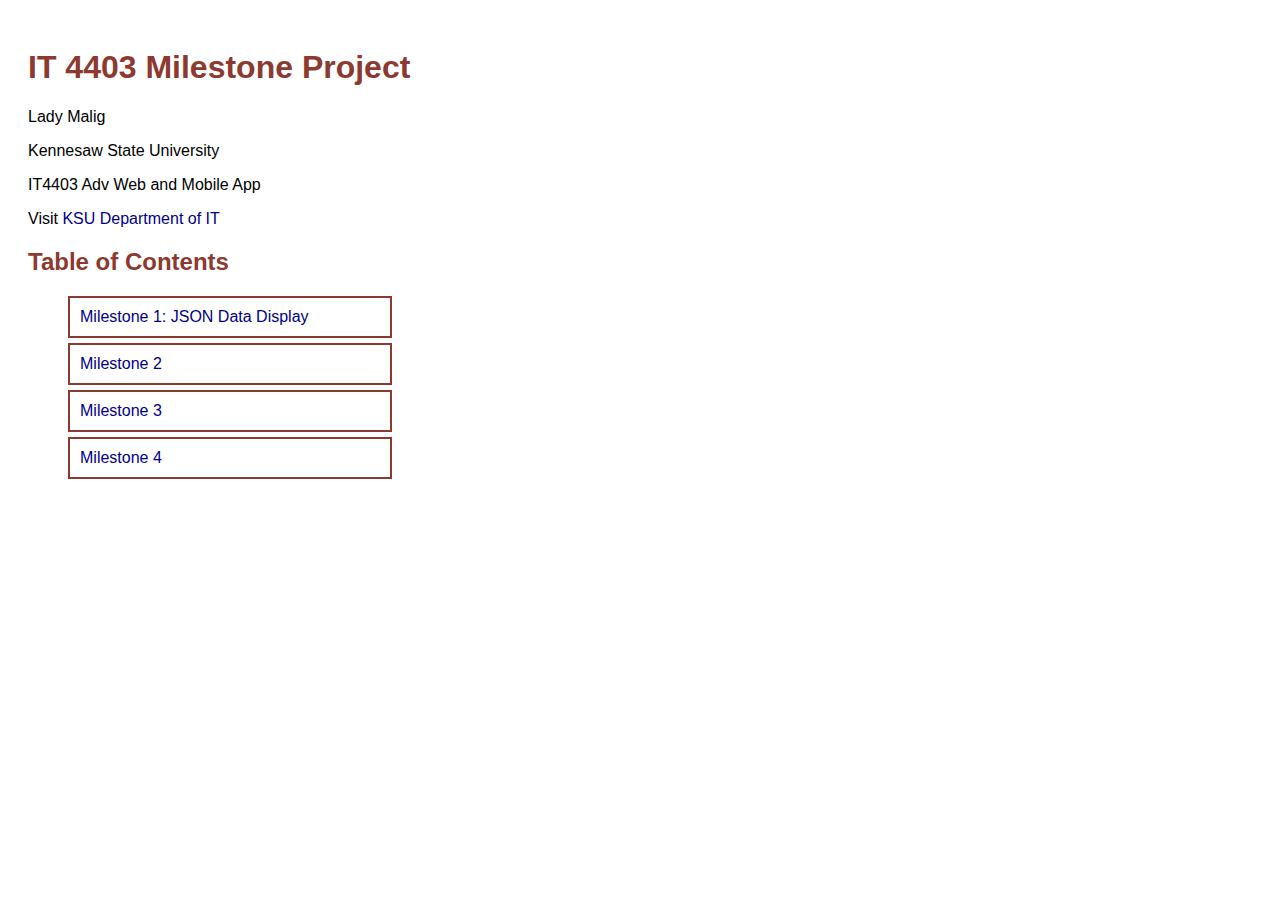
==== index.html @ d02df1ce "Update index.html" ====
<!DOCTYPE html>
<html>
<head>
<link rel="stylesheet" href="style.css">
<title>IT 4403 JSON Project</title>
</head>
<body>

<h1>IT 4403 Milestone Project</h1>
<p>Lady Malig</p>
<p>Kennesaw State University </p>
<p>IT4403 Adv Web and Mobile App</p> 
<p>Visit <a href=" https://ccse.kennesaw.edu/it/">KSU Department of IT</a> </p>

<h2>Table of Contents</h2>
  <ul>
        <li><a href="milestone1.html">Milestone 1: JSON Data Display</a></li>
        <li><a href="#">Milestone 2</a></li>
        <li><a href="#">Milestone 3</a></li>
        <li><a href="#">Milestone 4</a></li>
    </ul>

</body>
</html>
---- style.css ----
body {
    background-color: white;
    font-family: Arial, sans-serif;
    padding: 20px;
}

h1, h2, h3 {
    color: #8c3930;
}


p {
    color: #black;
}

ul li{

width: 300px;
border: 2px solid #8c3930;
padding: 10px;
margin-bottom: 5px;
list-style-type: none;

}

div {
    padding: 15px;
    border: 2px solid #8c3930;
    margin-bottom: 20px;
    border-radius: 5px;
}

a {
    color: darkblue;
    text-decoration: none;
}

a:hover {
    text-decoration: underline;
}

hr {
    border: 0;
    height: 1px;
    background-color: #8c3930;
}
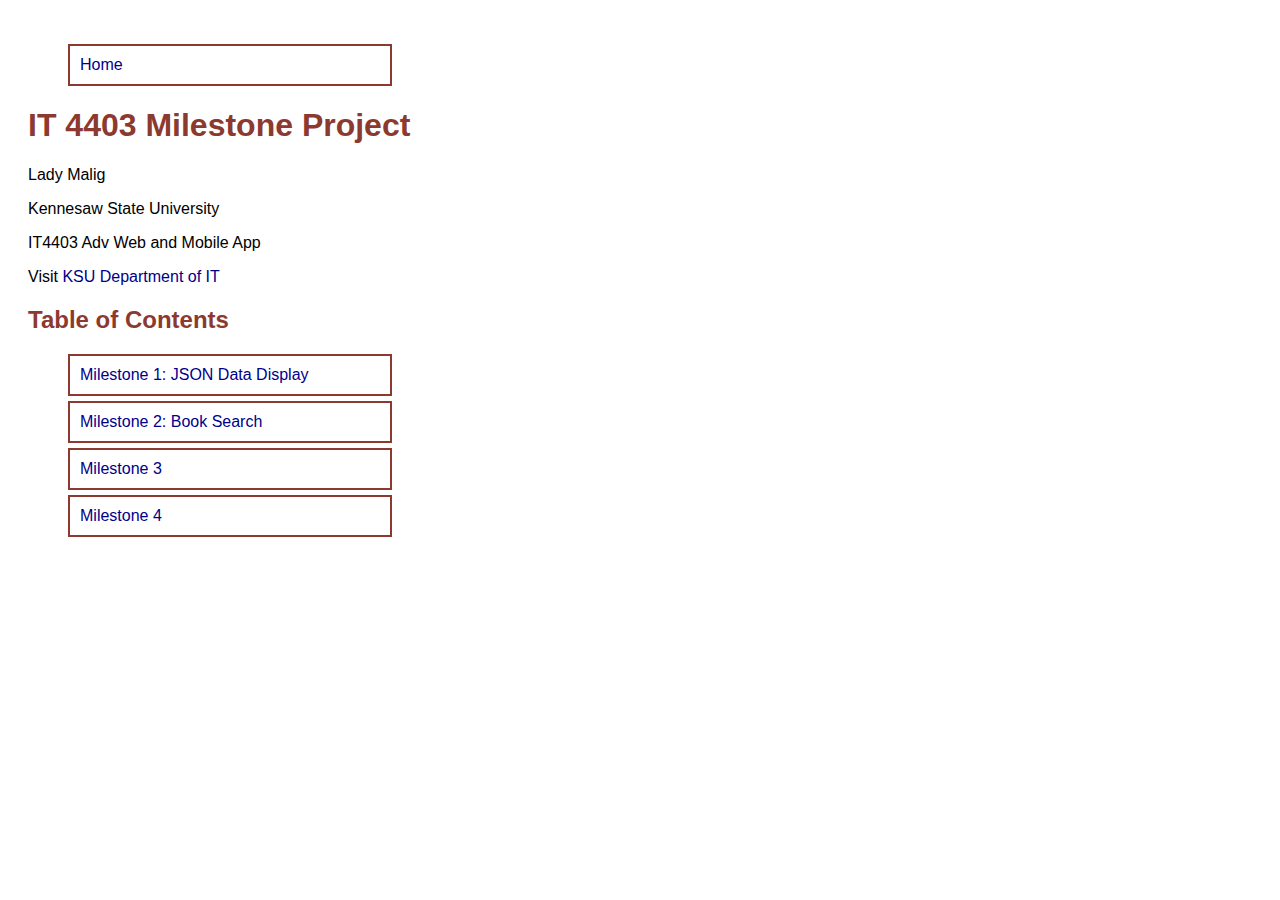
==== commit df41acc6: "Update index.html" ====
--- a/index.html
+++ b/index.html
@@ -1,21 +1,33 @@
 <!DOCTYPE html>
 <html>
 <head>
-<link rel="stylesheet" href="style.css">
-<title>IT 4403 JSON Project</title>
+    <link rel="stylesheet" href="style.css">
+    <title>IT 4403 JSON Project</title>
 </head>
 <body>
 
+<header>
+    <nav>
+        <ul>
+            <li><a href="index.html">Home</a></li>
+            
+        </ul>
+    </nav>
+</header>
+
 <h1>IT 4403 Milestone Project</h1>
 <p>Lady Malig</p>
-<p>Kennesaw State University </p>
+<p>Kennesaw State University</p>
 <p>IT4403 Adv Web and Mobile App</p> 
-<p>Visit <a href=" https://ccse.kennesaw.edu/it/">KSU Department of IT</a> </p>
+<p>Visit <a href="https://ccse.kennesaw.edu/it/">KSU Department of IT</a></p>
+
+
+
 
 <h2>Table of Contents</h2>
   <ul>
         <li><a href="milestone1.html">Milestone 1: JSON Data Display</a></li>
-        <li><a href="#">Milestone 2</a></li>
+        <li><a href="milestone2.html">Milestone 2: Book Search</a></li>
         <li><a href="#">Milestone 3</a></li>
         <li><a href="#">Milestone 4</a></li>
     </ul>
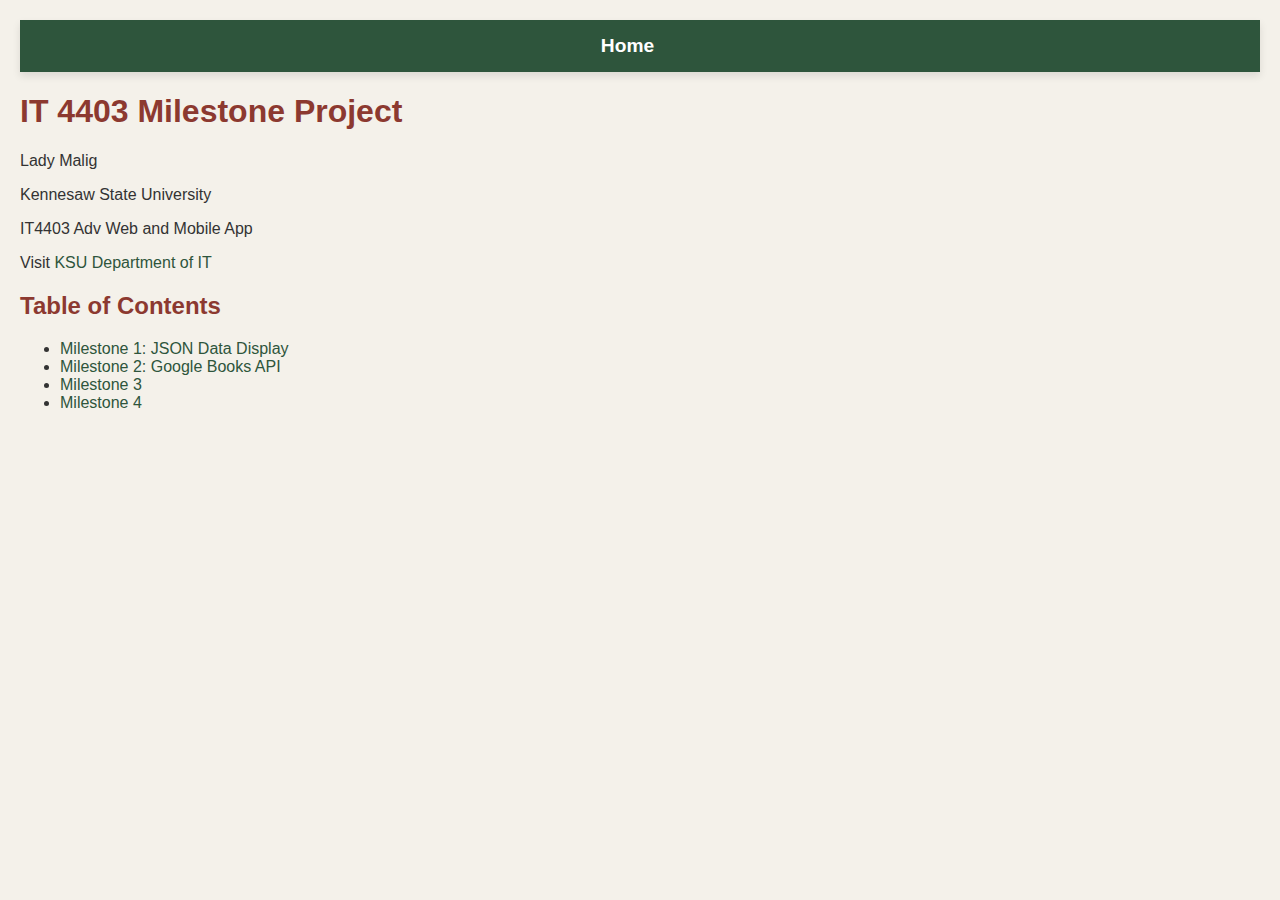
==== commit 1c69b94b: "Update index.html" ====
--- a/index.html
+++ b/index.html
@@ -27,7 +27,7 @@
 <h2>Table of Contents</h2>
   <ul>
         <li><a href="milestone1.html">Milestone 1: JSON Data Display</a></li>
-        <li><a href="milestone2.html">Milestone 2: Book Search</a></li>
+        <li><a href="milestone2.html">Milestone 2: Google Books API</a></li>
         <li><a href="#">Milestone 3</a></li>
         <li><a href="#">Milestone 4</a></li>
     </ul>
--- a/style.css
+++ b/style.css
@@ -1,46 +1,145 @@
 body {
-    background-color: white;
-    font-family: Arial, sans-serif;
+    background-color: #f4f1ea;
+    font-family: 'Arial', sans-serif;
     padding: 20px;
+    margin: 0;
+    color: #333333;
+}
+
+header {
+    background-color: #2e553c;
+    padding: 15px 0;
+    box-shadow: 0px 4px 8px rgba(0, 0, 0, 0.1);
+}
+
+nav ul {
+    list-style-type: none;
+    margin: 0;
+    padding: 0;
+    text-align: center;
+}
+
+nav ul li {
+    display: inline;
+    margin-right: 25px;
+}
+
+nav ul li a {
+    text-decoration: none;
+    color: #ffffff;
+    font-weight: bold;
+    font-size: 1.2em;
+}
+
+nav ul li a:hover {
+    color: #f4f1ea;
 }
 
 h1, h2, h3 {
     color: #8c3930;
 }
 
-
 p {
-    color: #black;
-}
-
-ul li{
-
-width: 300px;
-border: 2px solid #8c3930;
-padding: 10px;
-margin-bottom: 5px;
-list-style-type: none;
-
-}
-
-div {
-    padding: 15px;
-    border: 2px solid #8c3930;
-    margin-bottom: 20px;
-    border-radius: 5px;
+    color: #333333;
 }
 
 a {
-    color: darkblue;
+    color: #2e553c;
     text-decoration: none;
 }
 
 a:hover {
+    color: #22452d;
     text-decoration: underline;
 }
 
-hr {
-    border: 0;
-    height: 1px;
+a.button {
     background-color: #8c3930;
+    color: #ffffff;
+    padding: 10px 20px;
+    border-radius: 5px;
+    text-align: center;
+    display: inline-block;
+    margin-top: 10px;
+    box-shadow: 0px 3px 6px rgba(0, 0, 0, 0.1);
+    transition: background-color 0.3s ease, box-shadow 0.3s ease;
 }
+
+a.button:hover {
+    background-color: #702a25;
+    box-shadow: 0px 6px 10px rgba(0, 0, 0, 0.15);
+}
+
+.book-result {
+    background-color: #ffffff;
+    border: 2px solid #2e553c;
+    border-radius: 10px;
+    padding: 20px;
+    margin-bottom: 20px;
+    box-shadow: 0px 4px 12px rgba(0, 0, 0, 0.1);
+    display: flex;
+    align-items: center;
+    transition: transform 0.3s ease, box-shadow 0.3s ease;
+}
+
+.book-result:hover {
+    transform: translateY(-5px);
+    box-shadow: 0px 6px 18px rgba(0, 0, 0, 0.15);
+}
+
+.book-result img {
+    margin-right: 20px;
+    border-radius: 5px;
+    width: 100px;
+    height: auto;
+    box-shadow: 0px 2px 8px rgba(0, 0, 0, 0.1);
+}
+
+.book-result h3 {
+    margin-bottom: 10px;
+    font-size: 1.5em;
+    color: #2e553c;
+}
+
+.book-result p {
+    margin: 5px 0;
+    color: #333333;
+}
+
+.book-result .button {
+    background-color: #8c3930;
+    color: white;
+    padding: 8px 16px;
+    border-radius: 5px;
+    text-decoration: none;
+    margin-top: 10px;
+    display: inline-block;
+    box-shadow: 0px 3px 6px rgba(0, 0, 0, 0.1);
+    transition: background-color 0.3s ease, box-shadow 0.3s ease;
+}
+
+.book-result .button:hover {
+    background-color: #702a25;
+    box-shadow: 0px 6px 12px rgba(0, 0, 0, 0.15);
+}
+
+#pagination select {
+    padding: 10px;
+    border: 1px solid #8c3930;
+    background-color: #f4f1ea;
+    color: #333333;
+    font-size: 1.1em;
+    margin-top: 10px;
+    border-radius: 5px;
+}
+
+footer {
+    background-color: #2e553c;
+    color: #ffffff;
+    text-align: center;
+    padding: 15px 0;
+    margin-top: 40px;
+    position: relative;
+    bottom: 0;
+    width: 100%;
+}
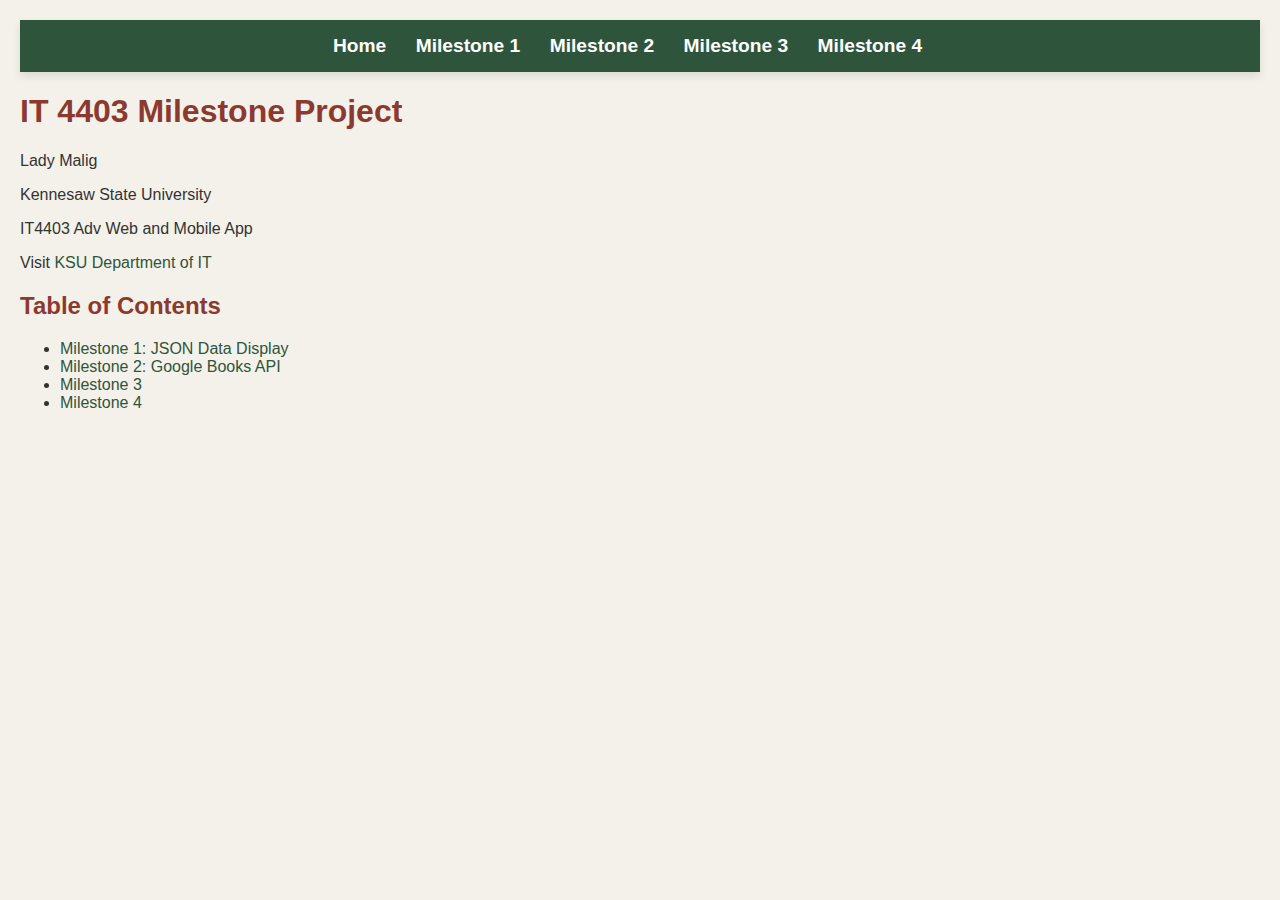
==== commit 50708e8c: "Update index.html" ====
--- a/index.html
+++ b/index.html
@@ -10,6 +10,11 @@
     <nav>
         <ul>
             <li><a href="index.html">Home</a></li>
+            <li><a href="milestone1.html"> Milestone 1</a></li>
+            <li><a href="milestone2.html"> Milestone 2</a></li>
+            <li><a href="milestone3.html"> Milestone 3</a></li>
+            <li><a href="mileston4.html"> Milestone 4</a></li>
+                
             
         </ul>
     </nav>
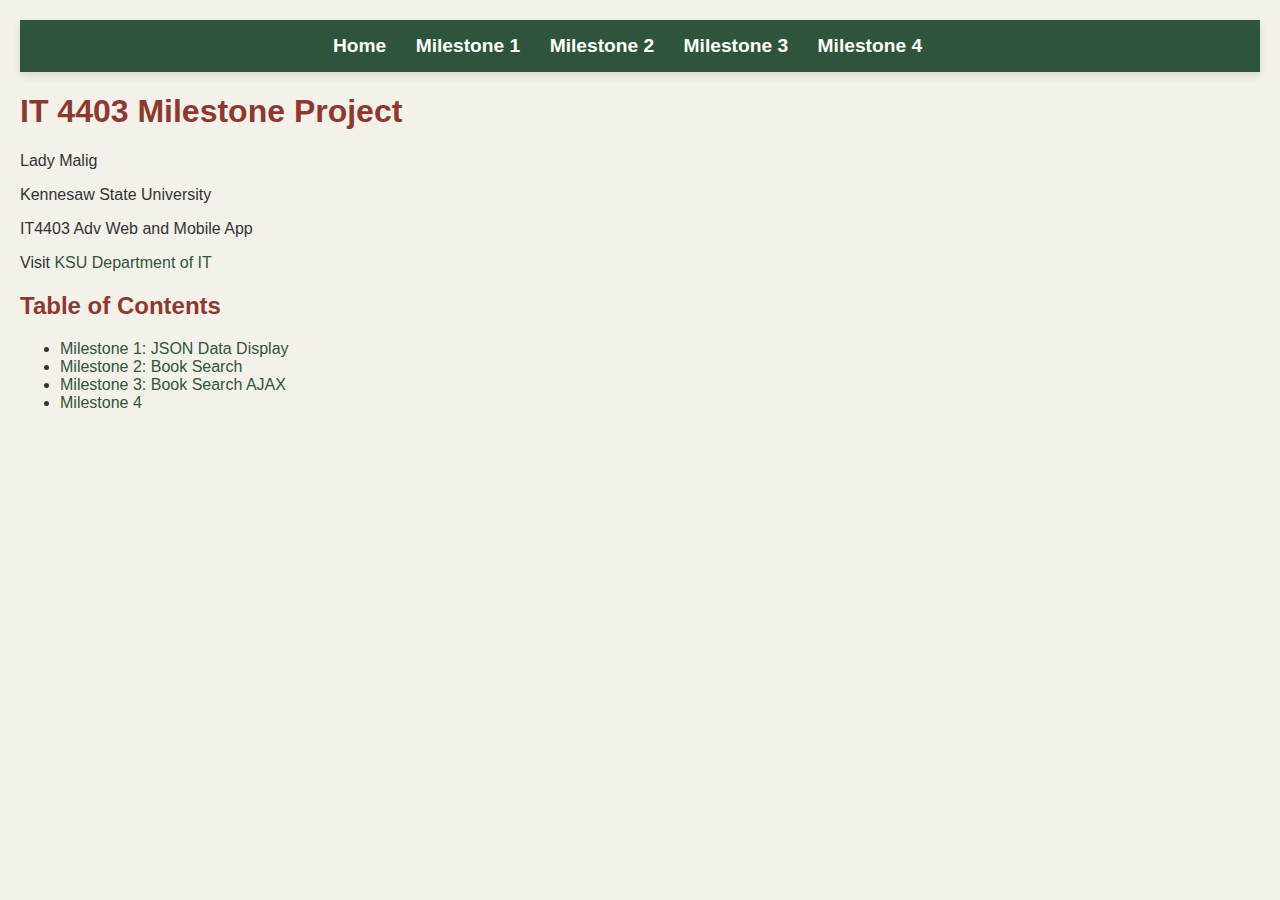
==== commit 6d5d736e: "Update index.html" ====
--- a/index.html
+++ b/index.html
@@ -10,11 +10,10 @@
     <nav>
         <ul>
             <li><a href="index.html">Home</a></li>
-            <li><a href="milestone1.html"> Milestone 1</a></li>
+	    <li><a href="milestone1.html"> Milestone 1</a></li>
             <li><a href="milestone2.html"> Milestone 2</a></li>
             <li><a href="milestone3.html"> Milestone 3</a></li>
-            <li><a href="mileston4.html"> Milestone 4</a></li>
-                
+            <li><a href="milestone4.html"> Milestone 4</a></li>
             
         </ul>
     </nav>
@@ -32,8 +31,8 @@
 <h2>Table of Contents</h2>
   <ul>
         <li><a href="milestone1.html">Milestone 1: JSON Data Display</a></li>
-        <li><a href="milestone2.html">Milestone 2: Google Books API</a></li>
-        <li><a href="#">Milestone 3</a></li>
+        <li><a href="milestone2.html">Milestone 2: Book Search</a></li>
+        <li><a href="milestone3.html">Milestone 3: Book Search AJAX</a></li>
         <li><a href="#">Milestone 4</a></li>
     </ul>
 
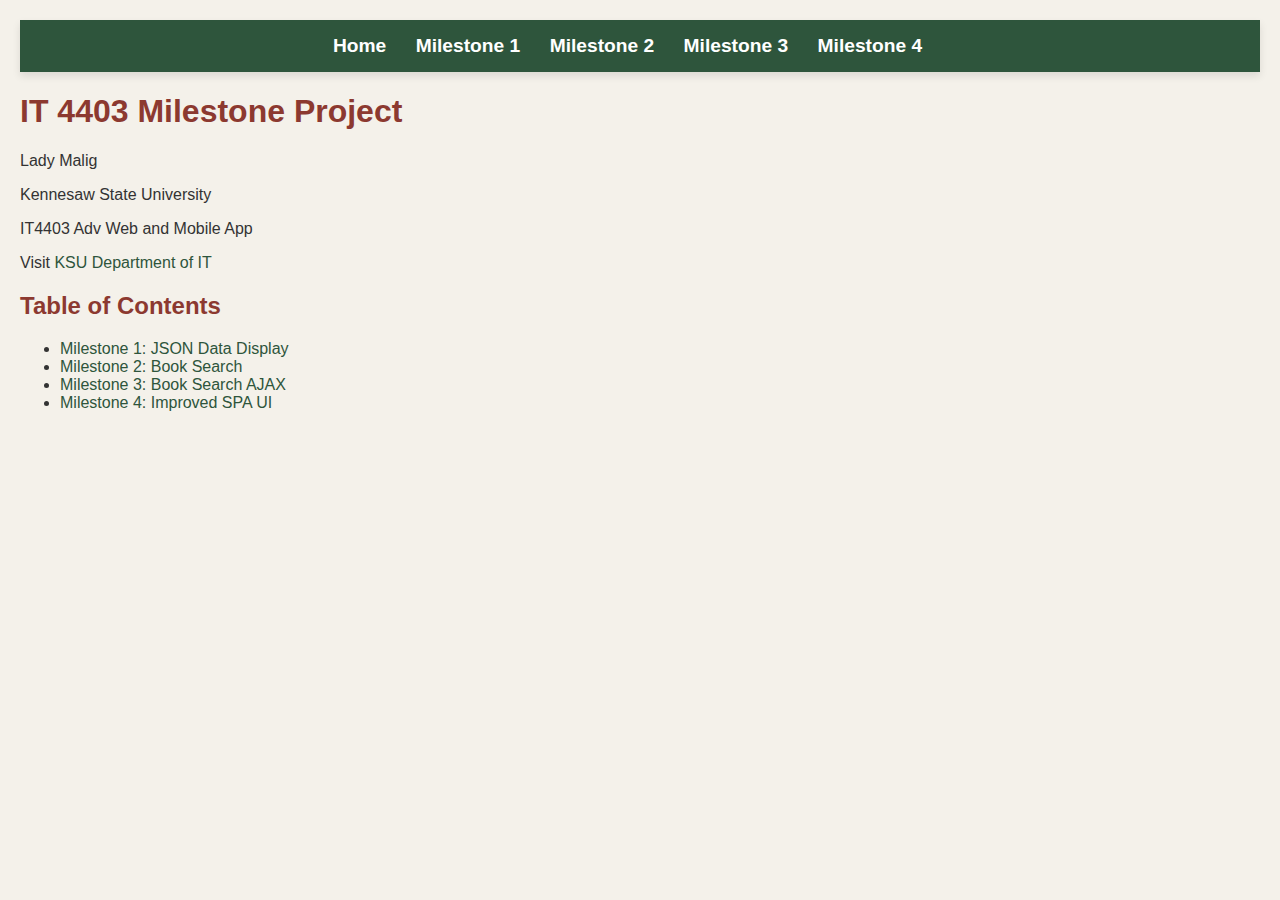
==== commit cc4dee23: "Update index.html" ====
--- a/index.html
+++ b/index.html
@@ -33,7 +33,7 @@
         <li><a href="milestone1.html">Milestone 1: JSON Data Display</a></li>
         <li><a href="milestone2.html">Milestone 2: Book Search</a></li>
         <li><a href="milestone3.html">Milestone 3: Book Search AJAX</a></li>
-        <li><a href="#">Milestone 4</a></li>
+        <li><a href="milestone4.html">Milestone 4: Improved SPA UI</a></li>
     </ul>
 
 </body>
--- a/style.css
+++ b/style.css
@@ -60,7 +60,7 @@
     border-radius: 5px;
     text-align: center;
     display: inline-block;
-    margin-top: 10px;
+    margin-top: 20px;
     box-shadow: 0px 3px 6px rgba(0, 0, 0, 0.1);
     transition: background-color 0.3s ease, box-shadow 0.3s ease;
 }
@@ -70,6 +70,7 @@
     box-shadow: 0px 6px 10px rgba(0, 0, 0, 0.15);
 }
 
+/* Book result styling */
 .book-result {
     background-color: #ffffff;
     border: 2px solid #2e553c;
@@ -106,6 +107,7 @@
     color: #333333;
 }
 
+/* Styling for buttons inside book results */
 .book-result .button {
     background-color: #8c3930;
     color: white;
@@ -123,6 +125,7 @@
     box-shadow: 0px 6px 12px rgba(0, 0, 0, 0.15);
 }
 
+/* Pagination styling */
 #pagination select {
     padding: 10px;
     border: 1px solid #8c3930;
@@ -143,3 +146,160 @@
     bottom: 0;
     width: 100%;
 }
+.book-item {
+    margin-bottom: 30px;
+    display: flex;
+    flex-direction: column;
+    align-items: center;
+}
+
+.details-btn {
+    background-color: #8c3930;
+    color: #ffffff;
+    padding: 10px 20px;
+    border-radius: 5px;
+    text-decoration: none;
+    font-weight: bold;
+    display: inline-block;
+    margin-top: 15px;
+    box-shadow: 0px 3px 6px rgba(0, 0, 0, 0.1);
+    transition: background-color 0.3s ease, box-shadow 0.3s ease;
+    border: none;
+    cursor: pointer;
+}
+
+.details-btn:hover {
+    background-color: #702a25;
+    box-shadow: 0px 6px 10px rgba(0, 0, 0, 0.15);
+}
+
+.content-container {
+    display: flex;
+    justify-content: space-between;
+    align-items: flex-start;
+    gap: 20px;
+}
+
+#results-section {
+    flex: 2;
+}
+
+#details-section {
+    flex: 1;
+}
+
+#results, #book-details {
+    width: 100%;
+}
+
+@media (max-width: 768px) {
+    .content-container {
+        flex-direction: column;
+    }
+}
+
+#bookshelf {
+    display: flex;
+    flex-wrap: wrap;
+    gap: 20px;
+    justify-content: flex-start;
+}
+
+.book-item {
+    flex: 0 1 calc(33.333% - 20px);
+    box-sizing: border-box;
+    margin-bottom: 30px;
+    display: flex;
+    flex-direction: column;
+    align-items: center;
+    box-sizing: border-box;
+}
+
+.book-item img {
+    width: 100px;
+    height: auto;
+    border-radius: 5px;
+    margin-bottom: 10px;
+}
+
+#bookshelf-btn {
+    background-color: #8c3930;
+    color: white;
+    padding: 10px 20px;
+    border-radius: 5px;
+    border: none;
+    cursor: pointer;
+    font-size: 1.1em;
+    margin-bottom: 20px;
+    margin-top: 50px;
+}
+
+#bookshelf-btn:hover {
+    background-color: #702a25;
+}
+
+.books-container {
+    display: flex;
+    flex-wrap: wrap;
+    gap: 20px;
+}
+
+.book-item {
+    flex: 0 1 calc(33.333% - 20px);
+    box-sizing: border-box;
+    padding: 10px;
+    border: 1px solid #ddd;
+    border-radius: 5px;
+    background-color: #f9f9f9;
+}
+
+.book-item img {
+    width: 100px;
+    height: auto;
+    margin-bottom: 10px;
+}
+
+.book-item h3 {
+    font-size: 1.1em;
+    margin-bottom: 10px;
+}
+
+.book-item .details-btn {
+    background-color: #8c3930;
+    color: white;
+    padding: 10px 20px;
+    border-radius: 5px;
+    text-decoration: none;
+    font-weight: bold;
+    cursor: pointer;
+    border: none;
+    margin-top: 10px;
+}
+
+.book-item .details-btn:hover {
+    background-color: #702a25;
+}
+
+.book-details-content {
+    padding: 10px;
+    background-color: #f4f1ea;
+    border: 1px solid #ddd;
+    margin-top: 10px;
+    border-radius: 5px;
+}
+
+.book-details-content p {
+    margin: 5px 0;
+}
+
+@media (max-width: 768px) {
+    .book-item {
+        flex: 0 1 calc(50% - 20px);
+    }
+}
+
+@media (max-width: 480px) {
+    .book-item {
+        flex: 0 1 100%;
+    }
+}
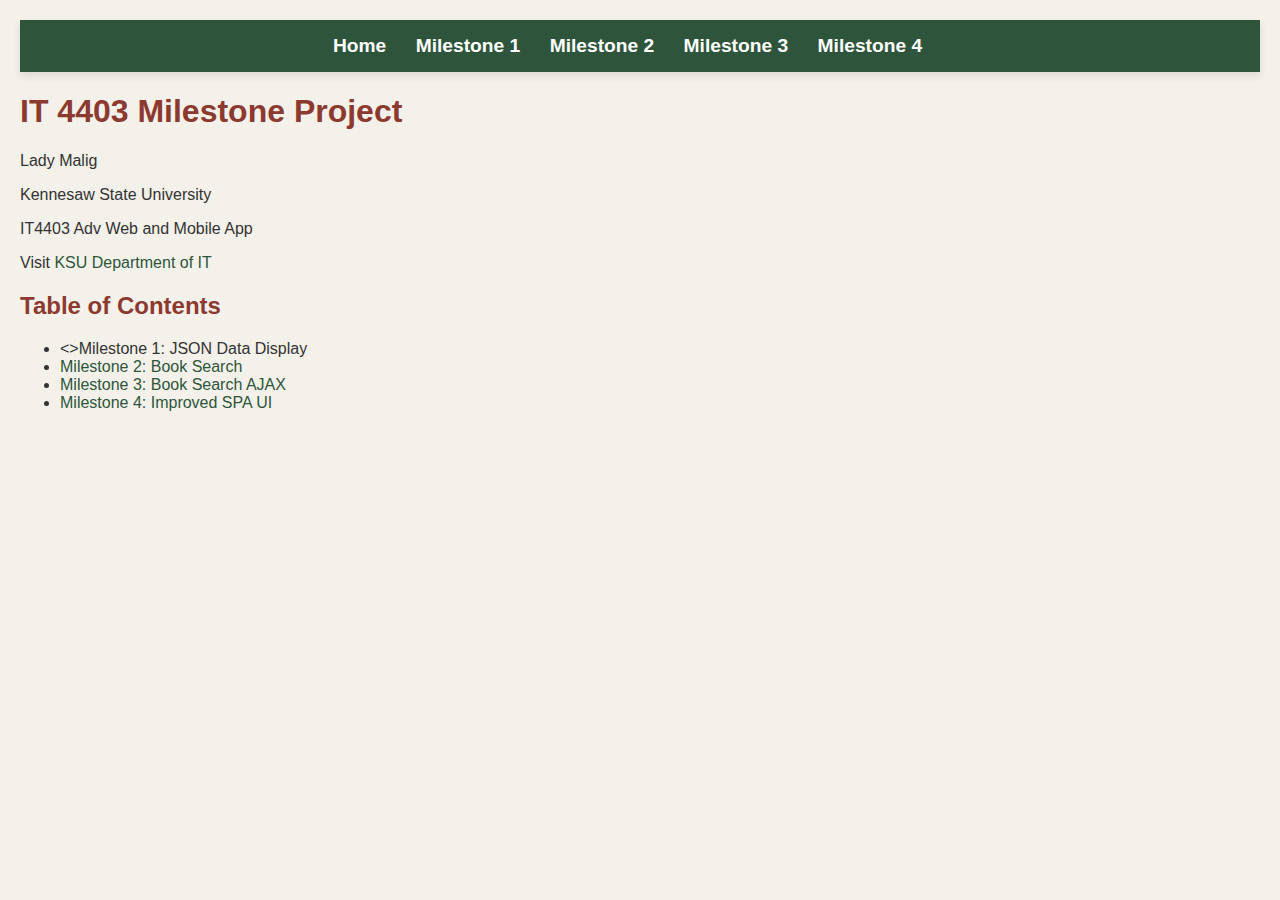
==== commit 1b952bc1: "Update index.html" ====
--- a/index.html
+++ b/index.html
@@ -30,9 +30,9 @@
 
 <h2>Table of Contents</h2>
   <ul>
-        <li><a href="milestone1.html">Milestone 1: JSON Data Display</a></li>
-        <li><a href="milestone2.html">Milestone 2: Book Search</a></li>
-        <li><a href="milestone3.html">Milestone 3: Book Search AJAX</a></li>
+        <li><>Milestone 1: JSON Data Display</a></li>
+        <li><a>Milestone 2: Book Search</a></li>
+        <li><a>Milestone 3: Book Search AJAX</a></li>
         <li><a href="milestone4.html">Milestone 4: Improved SPA UI</a></li>
     </ul>
 
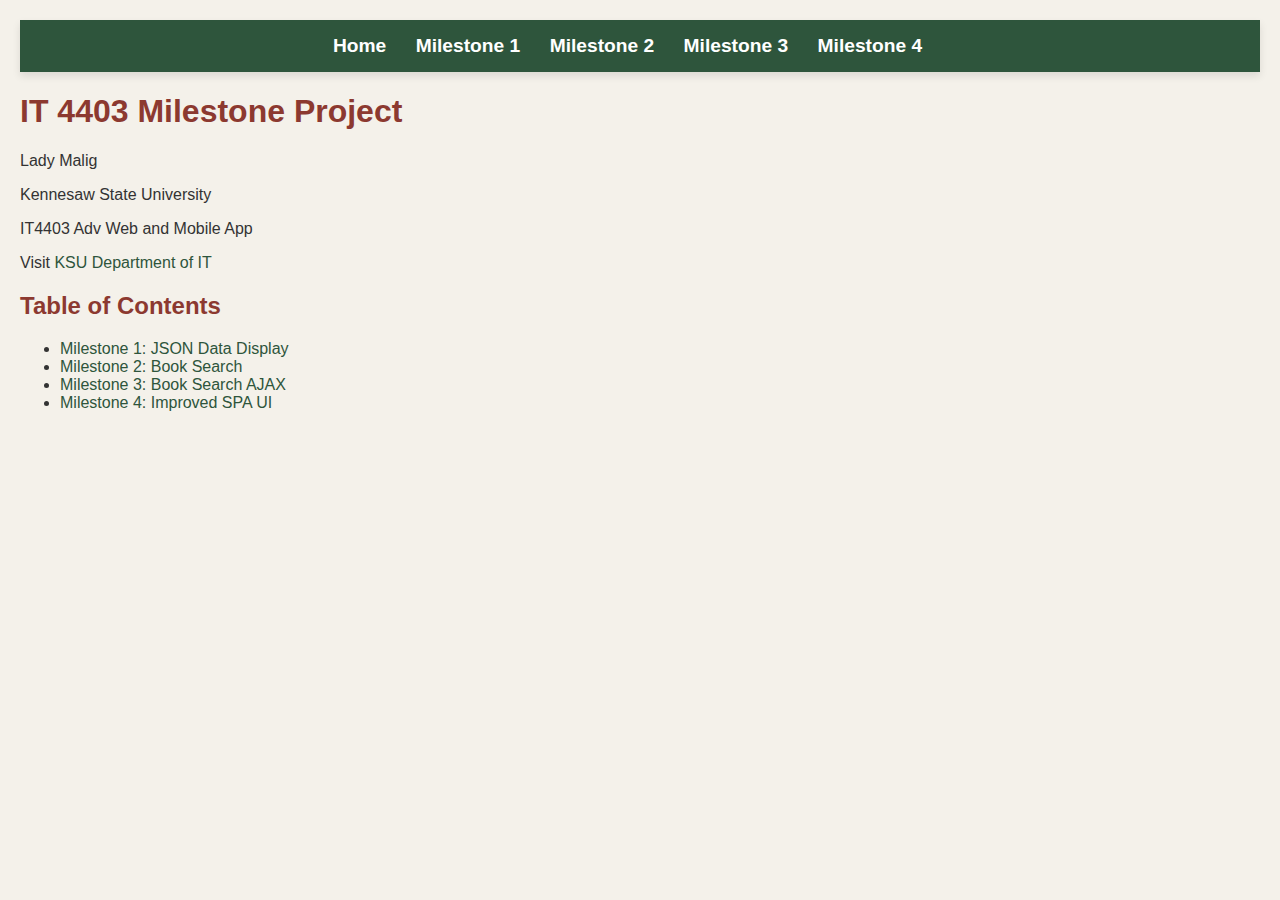
==== commit de3912de: "Update index.html" ====
--- a/index.html
+++ b/index.html
@@ -30,7 +30,7 @@
 
 <h2>Table of Contents</h2>
   <ul>
-        <li><>Milestone 1: JSON Data Display</a></li>
+        <li><a>Milestone 1: JSON Data Display</a></li>
         <li><a>Milestone 2: Book Search</a></li>
         <li><a>Milestone 3: Book Search AJAX</a></li>
         <li><a href="milestone4.html">Milestone 4: Improved SPA UI</a></li>
